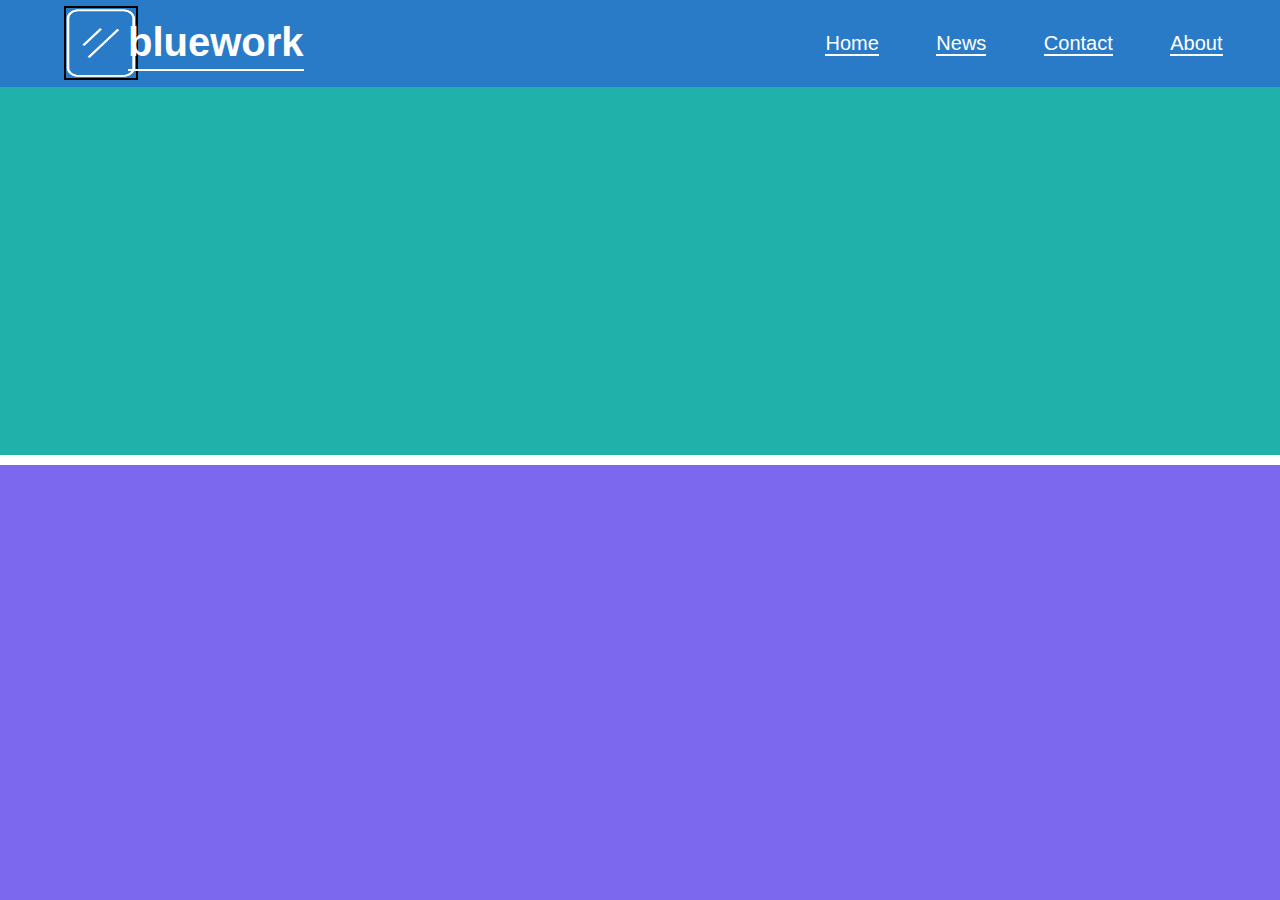
==== index.html @ efc580ec "navbar" ====
<!DOCTYPE html>
<html lang="en">
<head>
    <meta charset="UTF-8">
    <meta name="viewport" content="width=device-width, initial-scale=1.0">
    <title>Document</title>
    <link rel="stylesheet" href="styles.css">
</head>
<body>
    
    <div class="display-grid">
        
        <div class="main-grid"></div>
        <div class="footer-grid"></div>
            <div class="navbar-grid">
                <div class="navbar">
                    
                    <ul class="list">
                            <img class="logo"  src="images/logo.png" alt="" width="70" height="70">
                            <li class="header"><h1>bluework</h1></a></li>
                            <div class="links">
                                <li class="items"><a href="#">Home</a></li>
                                <li class="items"><a href="#">News</a></li>
                                <li class="items"><a href="#">Contact</a></li>
                                <li class="items"><a href="#">About</a></li>
                            </div>
                    
                    </ul>

                </div>
            </div>
        </div>
    </div>
</body>
</html>
---- styles.css ----
html,
body {
  width: 100%;
  height: 100%;
  box-sizing: border-box;
  margin: 0;
  padding: 0;
  font-size: 10px;
}
@import url('https://fonts.googleapis.com/css2?family=Roboto:wght@300&display=swap');
@import url('https://fonts.googleapis.com/css2?family=Open+Sans+Condensed:wght@300&family=Roboto:wght@300&display=swap');

/* navbar *********************************************/
.logo {
  margin-left: 5%;
  border: black solid 2px;
}
.header {
  /* clear: both; */
  color: white;
  border-bottom: white 2px solid;
  /* margin-left: 1%; */
  font-family: 'Open Sans Condensed', sans-serif;
  position: absolute;
  left: 10%;
}
.navbar {
  padding: 0.5% 0;
  background-color: #2a7bc7;
  font-size: 2em;
  line-height: 0%;
  position: relative;
}

ul.list {
  padding: 0;
  margin: 0;

  list-style-type: none;
  display: flex;
  align-items: center;
  justify-content: space-between;
}
/* dropdown **************************************************/

/* dropdown-end **********************************************/
/* .items {
 
} */
.links {
  display: flex;
  width: 40%;
  justify-content: space-evenly;
}

a {
  color: white;
  text-decoration: none;
  border-bottom: white solid 2px;
  font-family: 'Roboto', sans-serif;
}
/* navbar/ *****************************************/
.display-grid {
  background-color: white;
  display: grid;
  margin: 0;
  padding: 0;
  width: 100%;
  height: 100%;
  overflow-x: hidden;
  grid-template-columns: repeat(2, 1fr);
  grid-template-rows: 1em auto auto;
  grid-gap: 1rem;
  grid-template-areas:
    'navbar navbar'
    'main main'
    'footer footer';
}

.navbar-grid {
  background-color: hotpink;
  grid-area: navbar;
}

.main-grid {
  background-color: lightseagreen;
  grid-area: main;
}

.footer-grid {
  background-color: mediumslateblue;
  grid-area: footer;
}
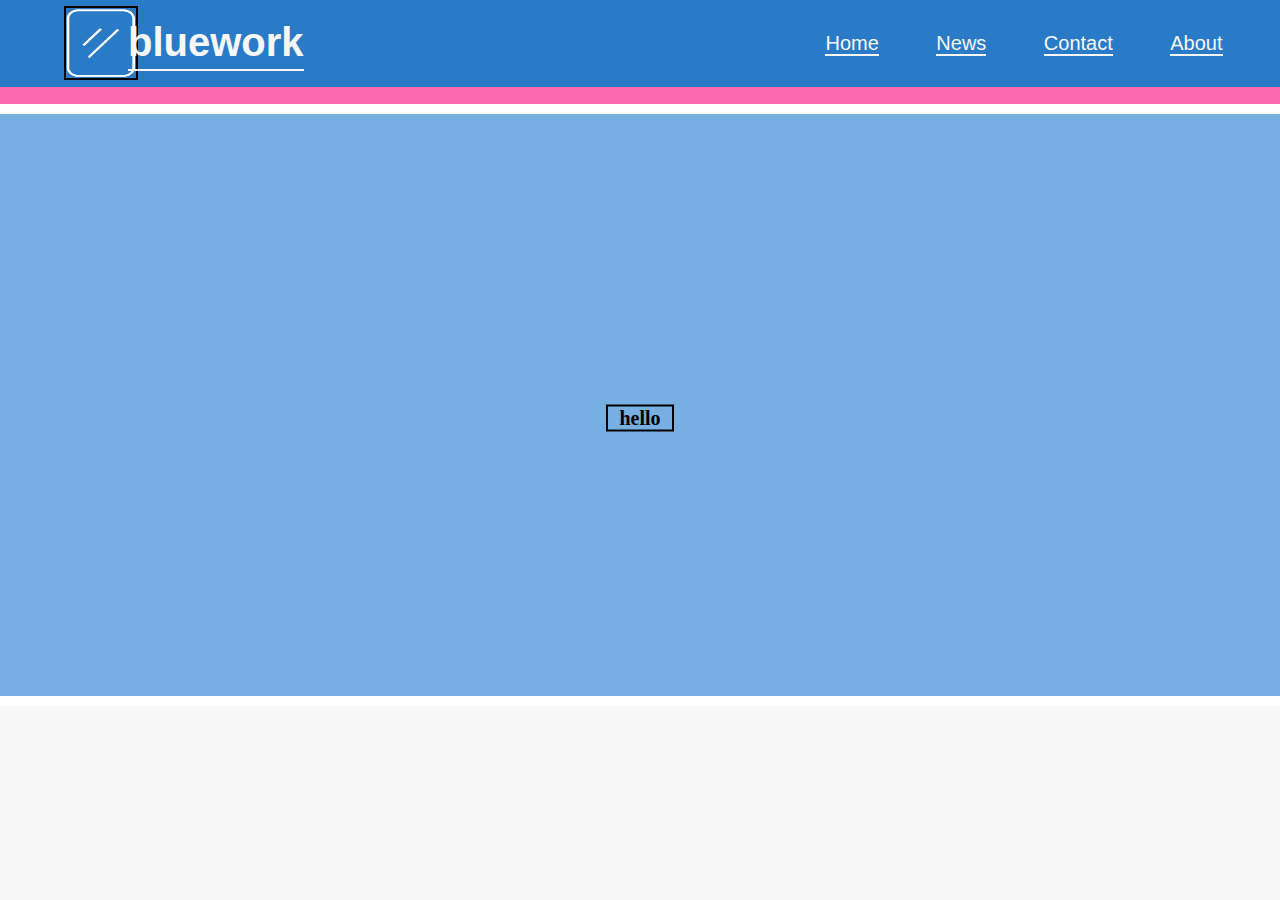
==== commit 44878c2a: "color" ====
--- a/index.html
+++ b/index.html
@@ -4,13 +4,15 @@
     <meta charset="UTF-8">
     <meta name="viewport" content="width=device-width, initial-scale=1.0">
     <title>Document</title>
-    <link rel="stylesheet" href="styles.css">
+    <link rel="stylesheet" href="css/styles.css">
 </head>
 <body>
     
     <div class="display-grid">
         
-        <div class="main-grid"></div>
+        <div class="main-grid">
+            <h1 class="words">hello</h1>
+        </div>
         <div class="footer-grid"></div>
             <div class="navbar-grid">
                 <div class="navbar">
--- a/css/styles.css
+++ b/css/styles.css
@@ -0,0 +1,107 @@
+html,
+body {
+  width: 100%;
+  height: 100%;
+  box-sizing: border-box;
+  margin: 0;
+  padding: 0;
+  font-size: 10px;
+}
+@import url('https://fonts.googleapis.com/css2?family=Roboto:wght@300&display=swap');
+@import url('https://fonts.googleapis.com/css2?family=Open+Sans+Condensed:wght@300&family=Roboto:wght@300&display=swap');
+
+/* navbar *********************************************/
+.logo {
+  margin-left: 5%;
+  border: black solid 2px;
+}
+.header {
+  /* clear: both; */
+  color: #f7f7f7;
+  border-bottom: #f7f7f7 2px solid;
+  /* margin-left: 1%; */
+  font-family: 'Open Sans Condensed', sans-serif;
+  position: absolute;
+  left: 10%;
+}
+.navbar {
+  padding: 0.5% 0;
+  background-color: #2a7bc7;
+  font-size: 2em;
+  line-height: 0%;
+  position: relative;
+}
+
+ul.list {
+  padding: 0;
+  margin: 0;
+
+  list-style-type: none;
+  display: flex;
+  align-items: center;
+  justify-content: space-between;
+}
+/* dropdown **************************************************/
+
+/* dropdown-end **********************************************/
+/* .items {
+ 
+} */
+.links {
+  display: flex;
+  width: 40%;
+  justify-content: space-evenly;
+}
+
+a {
+  color: #f7f7f7;
+  text-decoration: none;
+  border-bottom: #f7f7f7 solid 2px;
+  font-family: 'Roboto', sans-serif;
+}
+/* navbar/ *****************************************/
+.display-grid {
+  background-color: white;
+  display: grid;
+  margin: 0;
+  padding: 0;
+  width: 100%;
+  height: 100%;
+  overflow-x: hidden;
+  grid-template-columns: repeat(2, 1fr);
+  grid-template-rows: 11.5% 3fr 1fr;
+  grid-gap: 1rem;
+  grid-template-areas:
+    'navbar navbar'
+    'main main'
+    'footer footer';
+}
+
+.navbar-grid {
+  background-color: hotpink;
+  grid-area: navbar;
+}
+
+.main-grid {
+  position: relative;
+  background-color: #78afe2;
+  grid-area: main;
+}
+h1.words {
+  left: 50%;
+  top: 50%;
+  position: absolute;
+  transform: translate(-50%, -50%);
+  text-align: center;
+  border: 2px black solid;
+  /* transform: translate(-50%, -50%); */
+  display: block;
+  font-size: 2em;
+  color: black;
+  width: 5%;
+}
+
+.footer-grid {
+  background-color: #f7f7f7;
+  grid-area: footer;
+}
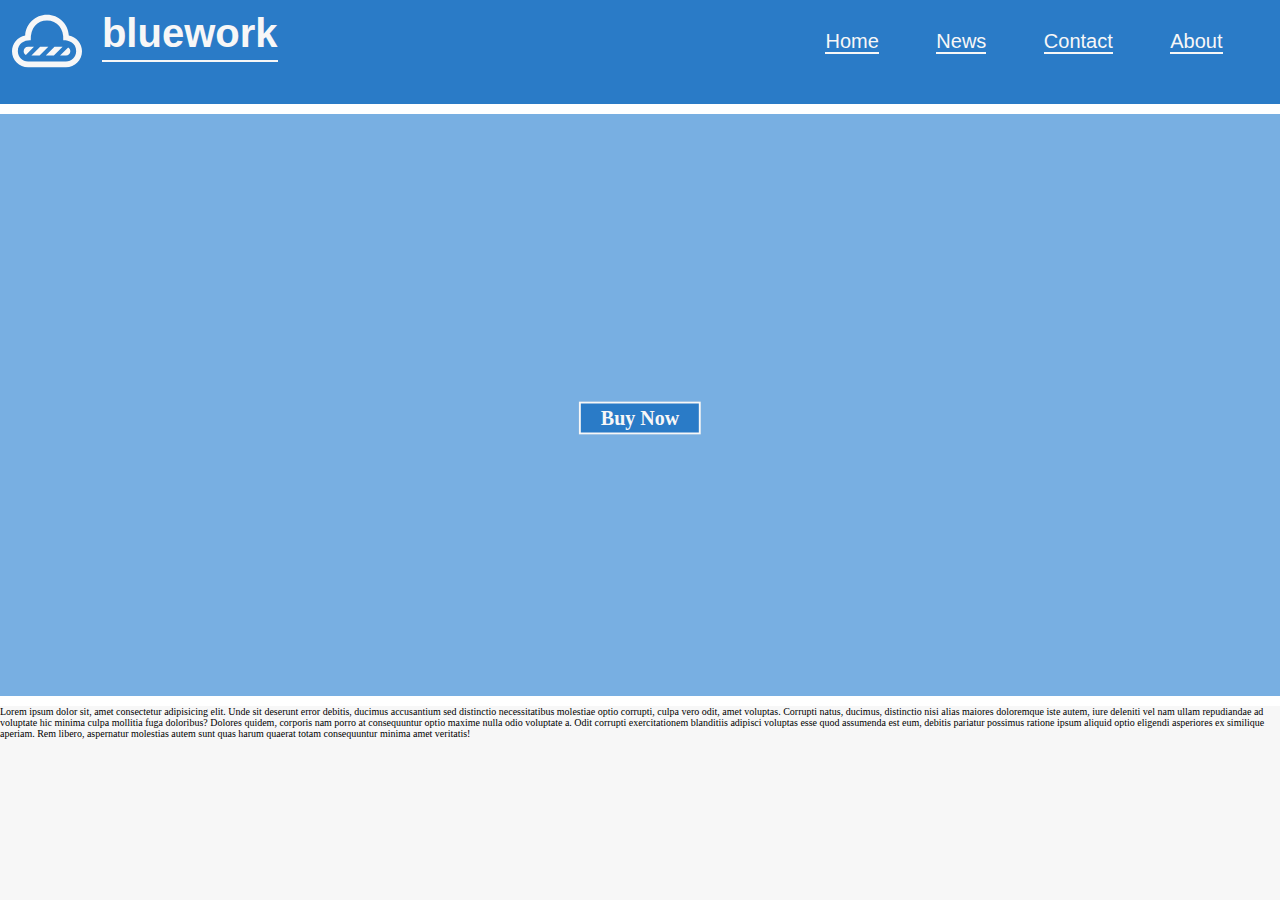
==== commit 423abf34: "query" ====
--- a/index.html
+++ b/index.html
@@ -5,21 +5,32 @@
     <meta name="viewport" content="width=device-width, initial-scale=1.0">
     <title>Document</title>
     <link rel="stylesheet" href="css/styles.css">
+    <link rel="stylesheet" href="css/media.css">
 </head>
 <body>
     
     <div class="display-grid">
         
         <div class="main-grid">
-            <h1 class="words">hello</h1>
+            <h1 class="words">Buy Now</h1>
         </div>
-        <div class="footer-grid"></div>
+        <div class="footer-grid">Lorem ipsum dolor sit, amet consectetur adipisicing elit. Unde sit deserunt error debitis, 
+            ducimus accusantium sed distinctio necessitatibus molestiae optio corrupti, culpa vero odit, amet voluptas. 
+            Corrupti natus, ducimus, distinctio nisi alias maiores doloremque iste autem, iure deleniti vel nam ullam repudiandae 
+            ad voluptate hic minima culpa mollitia fuga doloribus? Dolores quidem, corporis nam porro at consequuntur optio maxime 
+            nulla odio voluptate a. Odit corrupti exercitationem blanditiis adipisci voluptas esse quod assumenda est eum, debitis 
+            pariatur possimus ratione ipsum aliquid optio eligendi asperiores ex similique aperiam. Rem libero, aspernatur molestias 
+            autem sunt quas harum quaerat totam consequuntur minima amet veritatis!
+
+        </div>
             <div class="navbar-grid">
                 <div class="navbar">
                     
                     <ul class="list">
-                            <img class="logo"  src="images/logo.png" alt="" width="70" height="70">
-                            <li class="header"><h1>bluework</h1></a></li>
+                            <div class="logo-left">
+                                <img class="logo"  src="images/cloud.svg" alt="">
+                                <li class="header"><h1>bluework</h1></a></li>
+                            </div>
                             <div class="links">
                                 <li class="items"><a href="#">Home</a></li>
                                 <li class="items"><a href="#">News</a></li>
--- a/css/styles.css
+++ b/css/styles.css
@@ -12,24 +12,35 @@
 
 /* navbar *********************************************/
 .logo {
+  height: 70px;
+  width: 70px;
   margin-left: 5%;
-  border: black solid 2px;
+  /* border: black solid 2px; */
+  filter: invert(100%) sepia(9%) saturate(220%) hue-rotate(207deg)
+    brightness(116%) contrast(94%);
 }
-.header {
-  /* clear: both; */
-  color: #f7f7f7;
-  border-bottom: #f7f7f7 2px solid;
-  /* margin-left: 1%; */
-  font-family: 'Open Sans Condensed', sans-serif;
-  position: absolute;
-  left: 10%;
+.logo-left {
+  display: flex;
+  justify-content: space-between;
 }
+
 .navbar {
   padding: 0.5% 0;
   background-color: #2a7bc7;
   font-size: 2em;
   line-height: 0%;
-  position: relative;
+  /* position: relative; */
+}
+.header {
+  margin: 0%;
+  padding: 0%;
+  height: 20%;
+  color: #f7f7f7;
+  border-bottom: #f7f7f7 2px solid;
+  font-family: 'Open Sans Condensed', sans-serif;
+  /* position: absolute;
+  left: 10%; */
+  margin-left: 8%;
 }
 
 ul.list {
@@ -78,7 +89,7 @@
 }
 
 .navbar-grid {
-  background-color: hotpink;
+  background-color: #2a7bc7;
   grid-area: navbar;
 }
 
@@ -93,12 +104,16 @@
   position: absolute;
   transform: translate(-50%, -50%);
   text-align: center;
-  border: 2px black solid;
-  /* transform: translate(-50%, -50%); */
+  border: 2px #f7f7f7 solid;
   display: block;
   font-size: 2em;
-  color: black;
-  width: 5%;
+  color: #f7f7f7;
+  padding: 3px 20px;
+  background-color: #2a7bc7;
+}
+h1.words:hover {
+  cursor: pointer;
+  box-shadow: 0px 4px 15px -3px rgba(0, 0, 0, 0.2);
 }
 
 .footer-grid {
--- a/css/media.css
+++ b/css/media.css
@@ -0,0 +1,5 @@
+@media only screen and (max-width: 600px) {
+  h1.words {
+    color: black;
+  }
+}
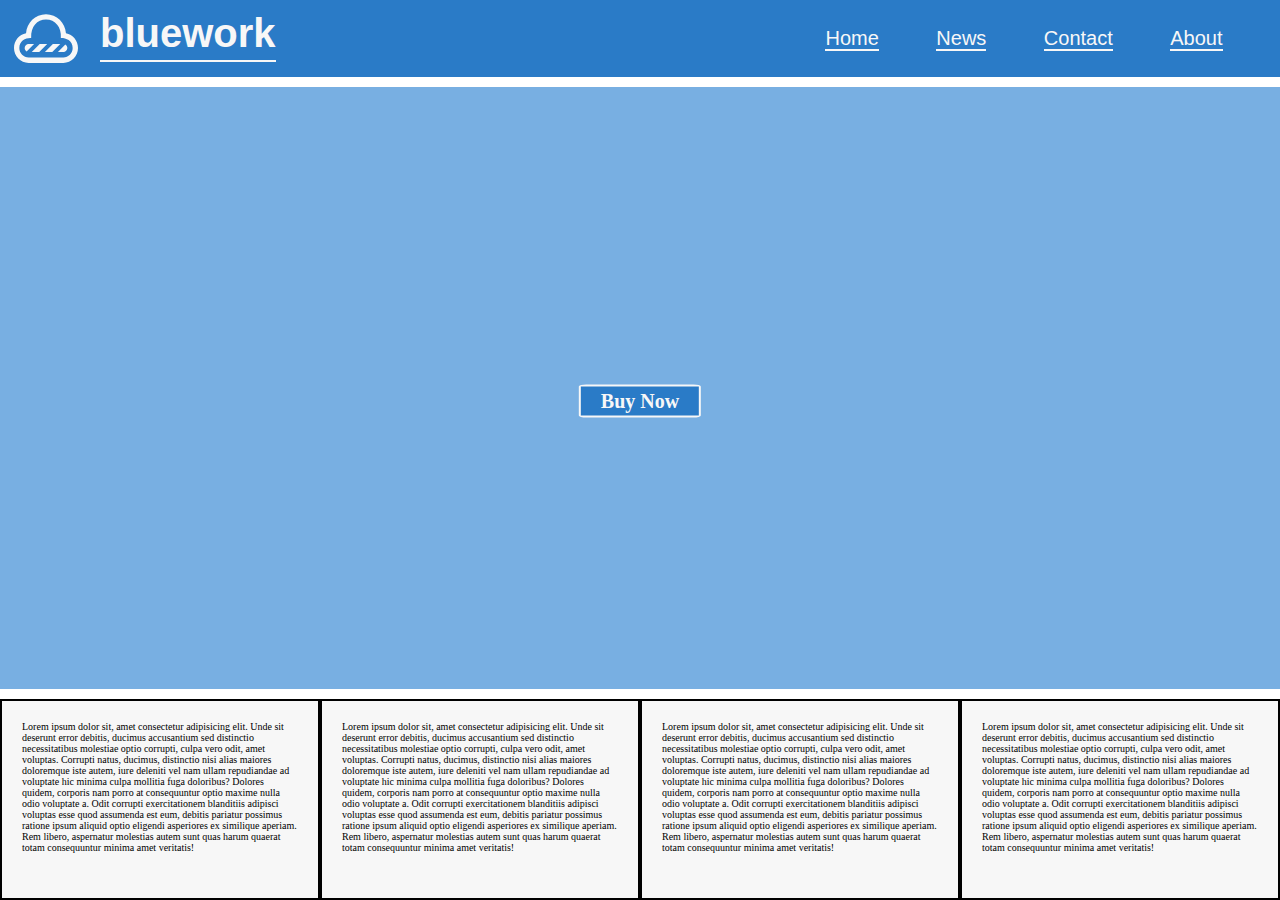
==== commit 2a2af122: "query-2" ====
--- a/index.html
+++ b/index.html
@@ -10,38 +10,69 @@
 <body>
     
     <div class="display-grid">
-        
+        <div class="navbar-grid">
+            <div class="navbar">
+                
+                <ul class="list">
+                        <div class="logo-left">
+                            <img class="logo"  src="images/cloud.svg" alt="">
+                            <li class="header"><h1>bluework</h1></a></li>
+                        </div>
+                        <div class="links">
+                            <li class="items"><a href="#">Home</a></li>
+                            <li class="items"><a href="#">News</a></li>
+                            <li class="items"><a href="#">Contact</a></li>
+                            <li class="items"><a href="#">About</a></li>
+                        </div>
+                
+                </ul>
+
+            </div>
+        </div>
         <div class="main-grid">
             <h1 class="words">Buy Now</h1>
         </div>
-        <div class="footer-grid">Lorem ipsum dolor sit, amet consectetur adipisicing elit. Unde sit deserunt error debitis, 
-            ducimus accusantium sed distinctio necessitatibus molestiae optio corrupti, culpa vero odit, amet voluptas. 
-            Corrupti natus, ducimus, distinctio nisi alias maiores doloremque iste autem, iure deleniti vel nam ullam repudiandae 
-            ad voluptate hic minima culpa mollitia fuga doloribus? Dolores quidem, corporis nam porro at consequuntur optio maxime 
-            nulla odio voluptate a. Odit corrupti exercitationem blanditiis adipisci voluptas esse quod assumenda est eum, debitis 
-            pariatur possimus ratione ipsum aliquid optio eligendi asperiores ex similique aperiam. Rem libero, aspernatur molestias 
-            autem sunt quas harum quaerat totam consequuntur minima amet veritatis!
+        
+        <div class="footer-grid">
+            <div class="f-column">
+                Lorem ipsum dolor sit, amet consectetur adipisicing elit. Unde sit deserunt error debitis, 
+                    ducimus accusantium sed distinctio necessitatibus molestiae optio corrupti, culpa vero odit, amet voluptas. 
+                    Corrupti natus, ducimus, distinctio nisi alias maiores doloremque iste autem, iure deleniti vel nam ullam repudiandae 
+                    ad voluptate hic minima culpa mollitia fuga doloribus? Dolores quidem, corporis nam porro at consequuntur optio maxime 
+                    nulla odio voluptate a. Odit corrupti exercitationem blanditiis adipisci voluptas esse quod assumenda est eum, debitis 
+                    pariatur possimus ratione ipsum aliquid optio eligendi asperiores ex similique aperiam. Rem libero, aspernatur molestias 
+                    autem sunt quas harum quaerat totam consequuntur minima amet veritatis!
+            </div>
+            <div class="f-column">
+                Lorem ipsum dolor sit, amet consectetur adipisicing elit. Unde sit deserunt error debitis, 
+                    ducimus accusantium sed distinctio necessitatibus molestiae optio corrupti, culpa vero odit, amet voluptas. 
+                    Corrupti natus, ducimus, distinctio nisi alias maiores doloremque iste autem, iure deleniti vel nam ullam repudiandae 
+                    ad voluptate hic minima culpa mollitia fuga doloribus? Dolores quidem, corporis nam porro at consequuntur optio maxime 
+                    nulla odio voluptate a. Odit corrupti exercitationem blanditiis adipisci voluptas esse quod assumenda est eum, debitis 
+                    pariatur possimus ratione ipsum aliquid optio eligendi asperiores ex similique aperiam. Rem libero, aspernatur molestias 
+                    autem sunt quas harum quaerat totam consequuntur minima amet veritatis!
+            </div>
+            <div class="f-column">
+                Lorem ipsum dolor sit, amet consectetur adipisicing elit. Unde sit deserunt error debitis, 
+                    ducimus accusantium sed distinctio necessitatibus molestiae optio corrupti, culpa vero odit, amet voluptas. 
+                    Corrupti natus, ducimus, distinctio nisi alias maiores doloremque iste autem, iure deleniti vel nam ullam repudiandae 
+                    ad voluptate hic minima culpa mollitia fuga doloribus? Dolores quidem, corporis nam porro at consequuntur optio maxime 
+                    nulla odio voluptate a. Odit corrupti exercitationem blanditiis adipisci voluptas esse quod assumenda est eum, debitis 
+                    pariatur possimus ratione ipsum aliquid optio eligendi asperiores ex similique aperiam. Rem libero, aspernatur molestias 
+                    autem sunt quas harum quaerat totam consequuntur minima amet veritatis!
+            </div>
+            <div class="f-column">
+                Lorem ipsum dolor sit, amet consectetur adipisicing elit. Unde sit deserunt error debitis, 
+                    ducimus accusantium sed distinctio necessitatibus molestiae optio corrupti, culpa vero odit, amet voluptas. 
+                    Corrupti natus, ducimus, distinctio nisi alias maiores doloremque iste autem, iure deleniti vel nam ullam repudiandae 
+                    ad voluptate hic minima culpa mollitia fuga doloribus? Dolores quidem, corporis nam porro at consequuntur optio maxime 
+                    nulla odio voluptate a. Odit corrupti exercitationem blanditiis adipisci voluptas esse quod assumenda est eum, debitis 
+                    pariatur possimus ratione ipsum aliquid optio eligendi asperiores ex similique aperiam. Rem libero, aspernatur molestias 
+                    autem sunt quas harum quaerat totam consequuntur minima amet veritatis!
+            </div>
 
         </div>
-            <div class="navbar-grid">
-                <div class="navbar">
-                    
-                    <ul class="list">
-                            <div class="logo-left">
-                                <img class="logo"  src="images/cloud.svg" alt="">
-                                <li class="header"><h1>bluework</h1></a></li>
-                            </div>
-                            <div class="links">
-                                <li class="items"><a href="#">Home</a></li>
-                                <li class="items"><a href="#">News</a></li>
-                                <li class="items"><a href="#">Contact</a></li>
-                                <li class="items"><a href="#">About</a></li>
-                            </div>
-                    
-                    </ul>
-
-                </div>
-            </div>
+           
         </div>
     </div>
 </body>
--- a/css/styles.css
+++ b/css/styles.css
@@ -11,11 +11,12 @@
 @import url('https://fonts.googleapis.com/css2?family=Open+Sans+Condensed:wght@300&family=Roboto:wght@300&display=swap');
 
 /* navbar *********************************************/
-.logo {
-  height: 70px;
-  width: 70px;
+img.logo {
+  /* svg size must be ratiod so it's easier for one to be auto for it to work */
+  height: auto;
+  width: 100px;
+  /* svg end ******************************************************************/
   margin-left: 5%;
-  /* border: black solid 2px; */
   filter: invert(100%) sepia(9%) saturate(220%) hue-rotate(207deg)
     brightness(116%) contrast(94%);
 }
@@ -80,7 +81,7 @@
   height: 100%;
   overflow-x: hidden;
   grid-template-columns: repeat(2, 1fr);
-  grid-template-rows: 11.5% 3fr 1fr;
+  grid-template-rows: auto 3fr 1fr;
   grid-gap: 1rem;
   grid-template-areas:
     'navbar navbar'
@@ -110,6 +111,7 @@
   color: #f7f7f7;
   padding: 3px 20px;
   background-color: #2a7bc7;
+  border-radius: 6%;
 }
 h1.words:hover {
   cursor: pointer;
@@ -117,6 +119,13 @@
 }
 
 .footer-grid {
+  display: flex;
+  justify-content: space-around;
   background-color: #f7f7f7;
   grid-area: footer;
 }
+
+.f-column {
+  padding: 20px;
+  border: black solid 2px;
+}
--- a/css/media.css
+++ b/css/media.css
@@ -1,5 +1,28 @@
-@media only screen and (max-width: 600px) {
-  h1.words {
-    color: black;
+@media only screen and (max-width: 800px) {
+  .footer-grid {
+    flex-direction: column;
+  }
+  .f-column {
+    padding: 20px 10%;
+  }
+  .display-grid {
+    grid-template-rows: auto 200px 1fr;
+  }
+  .links {
+    margin-right: 45%;
+    height: 200px;
+    flex-direction: column;
+
+    display: flex;
+    width: 40%;
+    justify-content: space-evenly;
+  }
+  ul.list {
+    flex-direction: column;
+  }
+  .logo-left {
+    margin-right: 36%;
+    display: flex;
+    justify-content: space-between;
   }
 }
